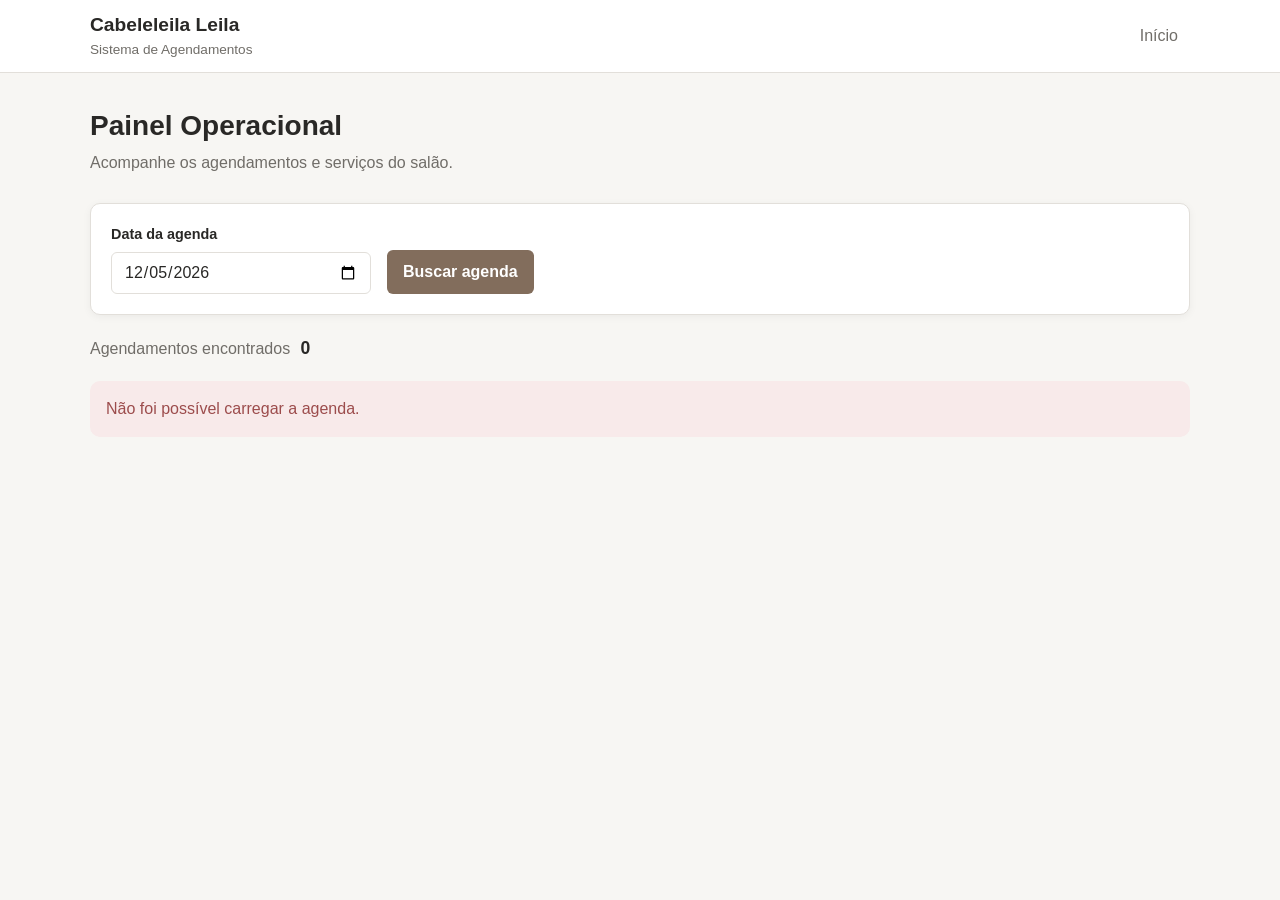
==== app/src/main/resources/static/pages/operacional.html @ 4e0ffb1e "chore: reorganiza estrutura do projeto e prepara documentacao (#12)" ====
<!DOCTYPE html>
<html lang="pt-BR">

<head>
    <meta charset="UTF-8">

    <meta
            name="viewport"
            content="width=device-width, initial-scale=1.0"
    >

    <title>Painel Operacional | Salão Leila</title>

    <link
            rel="stylesheet"
            href="../css/reset.css"
    >

    <link
            rel="stylesheet"
            href="../css/variables.css"
    >

    <link
            rel="stylesheet"
            href="../css/global.css"
    >

    <link
            rel="stylesheet"
            href="../css/operacional.css"
    >
</head>

<body>

<header class="header">
    <div class="container header-content">

        <a href="../index.html" class="brand">
            <span class="brand-title">
                Cabeleleila Leila
            </span>

            <span class="brand-subtitle">
                Sistema de Agendamentos
            </span>
        </a>

        <nav class="navigation">
            <a href="../index.html">
                Início
            </a>
        </nav>

    </div>
</header>

<main class="page">

    <div class="container">

        <section class="page-header">
            <h1 class="page-title">
                Painel Operacional
            </h1>

            <p class="page-description">
                Acompanhe os agendamentos e serviços do salão.
            </p>
        </section>

        <section class="agenda-filter">

            <div class="filter-field">

                <label for="dataAgenda">
                    Data da agenda
                </label>

                <input
                        type="date"
                        id="dataAgenda"
                        name="dataAgenda"
                >

            </div>

            <button
                    id="buscarAgenda"
                    class="button button-primary"
                    type="button"
            >
                Buscar agenda
            </button>

        </section>

        <section class="agenda-summary">

            <div>
                <span class="summary-label">
                    Agendamentos encontrados
                </span>

                <strong
                        id="totalAgendamentos"
                        class="summary-value"
                >
                    0
                </strong>
            </div>

        </section>

        <div
                id="mensagem"
                class="message-container"
        ></div>

        <section
                id="listaAgendamentos"
                class="appointments"
        ></section>

    </div>

</main>

<script src="../js/api.js"></script>
<script src="../js/operacional.js"></script>

</body>

</html>
---- app/src/main/resources/static/css/variables.css ----
:root {
    --color-background: #f7f6f3;
    --color-surface: #ffffff;
    --color-surface-secondary: #f1efeb;

    --color-text: #292826;
    --color-text-muted: #706d68;

    --color-border: #e2dfda;

    --color-primary: #826d5c;
    --color-primary-dark: #675548;
    --color-primary-light: #eee8e3;

    --color-success: #3f7558;
    --color-success-background: #e9f3ed;

    --color-warning: #9a702d;
    --color-warning-background: #faf1df;

    --color-danger: #9c4c4c;
    --color-danger-background: #f8eaea;

    --color-neutral: #65717d;
    --color-neutral-background: #edf0f2;

    --border-radius-sm: 6px;
    --border-radius-md: 10px;
    --border-radius-lg: 14px;

    --shadow-sm: 0 2px 8px rgba(0, 0, 0, 0.05);

    --container-width: 1100px;

    --font-family: Arial, Helvetica, sans-serif;
}
---- app/src/main/resources/static/css/global.css ----
body {
    font-family: var(--font-family);
    background-color: var(--color-background);
    color: var(--color-text);
    line-height: 1.5;
}

.container {
    width: min(
        var(--container-width),
        calc(100% - 32px)
    );
    margin: 0 auto;
}

.header {
    background-color: var(--color-surface);
    border-bottom: 1px solid var(--color-border);
}

.header-content {
    min-height: 72px;

    display: flex;
    align-items: center;
    justify-content: space-between;

    gap: 24px;
}

.brand {
    display: flex;
    flex-direction: column;
}

.brand-title {
    font-size: 1.2rem;
    font-weight: 700;
}

.brand-subtitle {
    color: var(--color-text-muted);
    font-size: 0.85rem;
}

.navigation {
    display: flex;
    gap: 8px;
}

.navigation a {
    padding: 8px 12px;
    border-radius: var(--border-radius-sm);
    color: var(--color-text-muted);
}

.navigation a:hover {
    background-color: var(--color-surface-secondary);
    color: var(--color-text);
}

.page {
    padding: 32px 0 48px;
}

.page-header {
    margin-bottom: 28px;
}

.page-title {
    font-size: 1.75rem;
    margin-bottom: 4px;
}

.page-description {
    color: var(--color-text-muted);
}

.button {
    border: none;
    border-radius: var(--border-radius-sm);

    padding: 10px 16px;

    font-weight: 600;

    transition:
        background-color 0.2s ease,
        opacity 0.2s ease;
}

.button:disabled {
    cursor: not-allowed;
    opacity: 0.6;
}

.button-primary {
    background-color: var(--color-primary);
    color: #ffffff;
}

.button-primary:hover:not(:disabled) {
    background-color: var(--color-primary-dark);
}

.message {
    padding: 16px;
    border-radius: var(--border-radius-md);
}

.message-error {
    background-color: var(--color-danger-background);
    color: var(--color-danger);
}

.message-empty {
    background-color: var(--color-surface);
    color: var(--color-text-muted);

    border: 1px solid var(--color-border);

    text-align: center;
}
---- app/src/main/resources/static/css/operacional.css ----
.agenda-filter {
    background-color: var(--color-surface);

    border: 1px solid var(--color-border);
    border-radius: var(--border-radius-md);

    padding: 20px;
    margin-bottom: 20px;

    display: flex;
    align-items: end;
    gap: 16px;

    box-shadow: var(--shadow-sm);
}

.filter-field {
    display: flex;
    flex-direction: column;
    gap: 6px;

    flex: 1;
    max-width: 260px;
}

.filter-field label {
    font-size: 0.9rem;
    font-weight: 600;
}

.filter-field input {
    height: 42px;

    padding: 0 12px;

    border: 1px solid var(--color-border);
    border-radius: var(--border-radius-sm);

    background-color: var(--color-surface);
    color: var(--color-text);
}

.filter-field input:focus {
    outline: 2px solid var(--color-primary-light);
    border-color: var(--color-primary);
}

.agenda-summary {
    margin-bottom: 20px;
}

.summary-label {
    color: var(--color-text-muted);
    margin-right: 6px;
}

.summary-value {
    font-size: 1.1rem;
}

.message-container:not(:empty) {
    margin-bottom: 20px;
}

.appointments {
    display: flex;
    flex-direction: column;
    gap: 16px;
}

.appointment-card {
    background-color: var(--color-surface);

    border: 1px solid var(--color-border);
    border-radius: var(--border-radius-lg);

    padding: 22px;

    box-shadow: var(--shadow-sm);
}

.appointment-header {
    display: flex;
    justify-content: space-between;
    align-items: flex-start;

    gap: 24px;

    margin-bottom: 20px;
}

.appointment-main {
    display: flex;
    gap: 20px;
    align-items: flex-start;
}

.appointment-time {
    min-width: 72px;

    font-size: 1.35rem;
    font-weight: 700;

    color: var(--color-primary-dark);
}

.client-name {
    font-size: 1.05rem;
    font-weight: 700;

    margin-bottom: 2px;
}

.client-phone {
    color: var(--color-text-muted);
    font-size: 0.9rem;
}

.status-control {
    display: flex;
    flex-direction: column;
    gap: 5px;

    min-width: 170px;
}

.status-control label {
    color: var(--color-text-muted);
    font-size: 0.8rem;
}

.status-select {
    height: 38px;

    border: 1px solid var(--color-border);
    border-radius: var(--border-radius-sm);

    padding: 0 10px;

    background-color: var(--color-surface);
    color: var(--color-text);
}

.services {
    padding-top: 18px;
    border-top: 1px solid var(--color-border);
}

.services-title {
    font-size: 0.9rem;
    margin-bottom: 12px;
}

.service-list {
    display: flex;
    flex-direction: column;
    gap: 10px;
}

.service-item {
    background-color: var(--color-surface-secondary);

    border-radius: var(--border-radius-md);

    padding: 12px 14px;

    display: flex;
    justify-content: space-between;
    align-items: center;

    gap: 20px;
}

.service-info {
    display: flex;
    flex-direction: column;
}

.service-name {
    font-weight: 600;
}

.service-duration {
    color: var(--color-text-muted);
    font-size: 0.85rem;
}

.status-badge {
    display: inline-block;

    padding: 4px 8px;
    border-radius: 999px;

    font-size: 0.75rem;
    font-weight: 700;
}

.status-agendado {
    background-color: var(--color-neutral-background);
    color: var(--color-neutral);
}

.status-confirmado,
.status-concluido {
    background-color: var(--color-success-background);
    color: var(--color-success);
}

.status-em-atendimento {
    background-color: var(--color-warning-background);
    color: var(--color-warning);
}

.status-cancelado {
    background-color: var(--color-danger-background);
    color: var(--color-danger);
}

@media (max-width: 700px) {

    .agenda-filter {
        flex-direction: column;
        align-items: stretch;
    }

    .filter-field {
        max-width: none;
    }

    .appointment-header {
        flex-direction: column;
    }

    .appointment-main {
        width: 100%;
    }

    .status-control {
        width: 100%;
    }

    .service-item {
        flex-direction: column;
        align-items: stretch;
    }
}
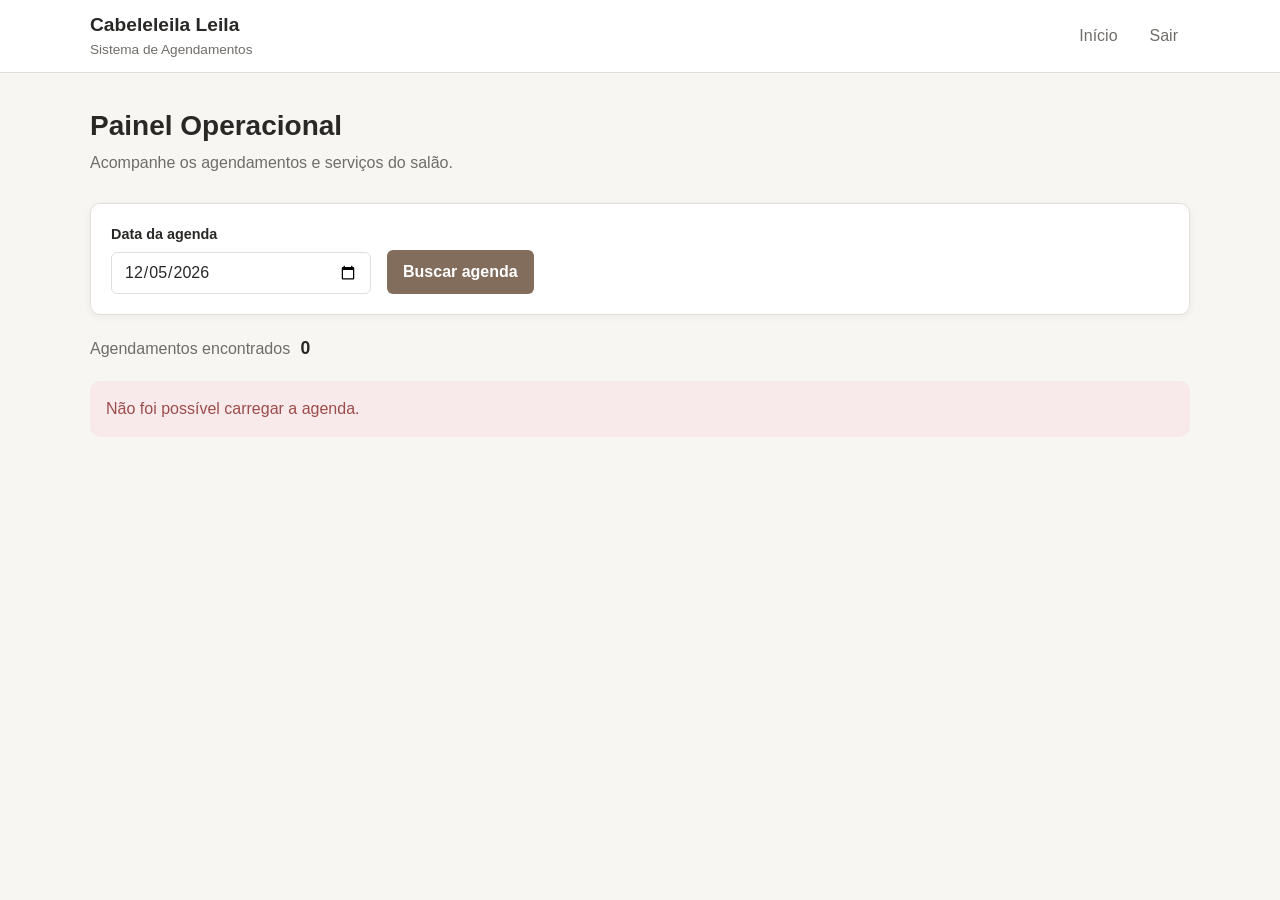
==== commit 79f2aa36: "feat: conclui painel operacional com autenticacao e alteracao de agendamentos (#9)" ====
--- a/app/src/main/resources/static/pages/operacional.html
+++ b/app/src/main/resources/static/pages/operacional.html
@@ -48,9 +48,25 @@
         </a>
 
         <nav class="navigation">
+
             <a href="../index.html">
                 Início
             </a>
+
+            <form
+                    action="/logout"
+                    method="post"
+            >
+
+                <button
+                        type="submit"
+                        class="nav-button"
+                >
+                    Sair
+                </button>
+
+            </form>
+
         </nav>
 
     </div>
@@ -127,6 +143,119 @@
 
 </main>
 
+<dialog
+        id="modalEditarAgendamento"
+        class="edit-dialog"
+>
+
+    <div class="edit-dialog-content">
+
+        <div class="edit-dialog-header">
+
+            <div>
+                <span class="edit-dialog-label">
+                    Alteração operacional
+                </span>
+
+                <h2>
+                    Alterar agendamento
+                </h2>
+            </div>
+
+            <button
+                    id="fecharEdicao"
+                    type="button"
+                    class="dialog-close"
+                    aria-label="Fechar"
+            >
+                ×
+            </button>
+
+        </div>
+
+        <p class="edit-dialog-description">
+            Utilize esta opção para registrar alterações
+            solicitadas diretamente ao salão.
+        </p>
+
+        <div
+                id="mensagemEdicao"
+                class="message-container"
+        ></div>
+
+        <form id="formEditarAgendamento">
+
+            <div class="edit-grid">
+
+                <div class="edit-field">
+
+                    <label for="editarData">
+                        Data
+                    </label>
+
+                    <input
+                            type="date"
+                            id="editarData"
+                            required
+                    >
+
+                </div>
+
+                <div class="edit-field">
+
+                    <label for="editarHorario">
+                        Horário
+                    </label>
+
+                    <input
+                            type="time"
+                            id="editarHorario"
+                            required
+                    >
+
+                </div>
+
+            </div>
+
+            <fieldset class="edit-services">
+
+                <legend>
+                    Serviços
+                </legend>
+
+                <div
+                        id="editarServicos"
+                        class="edit-services-list"
+                ></div>
+
+            </fieldset>
+
+            <div class="edit-actions">
+
+                <button
+                        id="cancelarEdicao"
+                        type="button"
+                        class="button"
+                >
+                    Cancelar
+                </button>
+
+                <button
+                        id="salvarEdicao"
+                        type="submit"
+                        class="button button-primary"
+                >
+                    Salvar alteração
+                </button>
+
+            </div>
+
+        </form>
+
+    </div>
+
+</dialog>
+
 <script src="../js/api.js"></script>
 <script src="../js/operacional.js"></script>
 
--- a/app/src/main/resources/static/css/global.css
+++ b/app/src/main/resources/static/css/global.css
@@ -59,6 +59,27 @@
     color: var(--color-text);
 }
 
+.nav-button {
+    border: none;
+    background: none;
+
+    padding: 8px 12px;
+
+    border-radius:
+        var(--border-radius-sm);
+
+    color: var(--color-text-muted);
+
+    cursor: pointer;
+}
+
+.nav-button:hover {
+    background-color:
+        var(--color-surface-secondary);
+
+    color: var(--color-text);
+}
+
 .page {
     padding: 32px 0 48px;
 }
@@ -113,6 +134,11 @@
     color: var(--color-danger);
 }
 
+.message-success {
+    background-color: var(--color-success-background);
+    color: var(--color-success);
+}
+
 .message-empty {
     background-color: var(--color-surface);
     color: var(--color-text-muted);
--- a/app/src/main/resources/static/css/operacional.css
+++ b/app/src/main/resources/static/css/operacional.css
@@ -216,6 +216,169 @@
     color: var(--color-danger);
 }
 
+.appointment-actions {
+    display: flex;
+    justify-content: flex-end;
+
+    padding-top: 18px;
+}
+
+.edit-appointment-button:disabled {
+    opacity: 0.5;
+    cursor: not-allowed;
+}
+
+
+.edit-dialog {
+    width: min(92%, 600px);
+
+    border: none;
+    border-radius: var(--border-radius-lg);
+
+    padding: 0;
+
+    background-color: var(--color-surface);
+    color: var(--color-text);
+}
+
+.edit-dialog::backdrop {
+    background-color: rgba(0, 0, 0, 0.45);
+}
+
+.edit-dialog-content {
+    padding: 26px;
+}
+
+.edit-dialog-header {
+    display: flex;
+    align-items: flex-start;
+    justify-content: space-between;
+
+    gap: 20px;
+}
+
+.edit-dialog-label {
+    color: var(--color-primary);
+
+    font-size: 0.75rem;
+    font-weight: 700;
+
+    text-transform: uppercase;
+}
+
+.edit-dialog-header h2 {
+    margin-top: 4px;
+}
+
+.edit-dialog-description {
+    color: var(--color-text-muted);
+
+    margin-top: 8px;
+    margin-bottom: 20px;
+}
+
+.dialog-close {
+    border: none;
+    background: none;
+
+    font-size: 1.7rem;
+
+    color: var(--color-text-muted);
+
+    cursor: pointer;
+}
+
+.edit-grid {
+    display: grid;
+    grid-template-columns: 1fr 1fr;
+
+    gap: 16px;
+
+    margin-bottom: 22px;
+}
+
+.edit-field {
+    display: flex;
+    flex-direction: column;
+
+    gap: 6px;
+}
+
+.edit-field label,
+.edit-services legend {
+    font-size: 0.9rem;
+    font-weight: 600;
+}
+
+.edit-field input {
+    height: 42px;
+
+    padding: 0 10px;
+
+    border: 1px solid var(--color-border);
+    border-radius: var(--border-radius-sm);
+
+    background-color: var(--color-surface);
+    color: var(--color-text);
+}
+
+.edit-services {
+    border: none;
+    padding: 0;
+}
+
+.edit-services-list {
+    display: flex;
+    flex-direction: column;
+
+    gap: 8px;
+
+    margin-top: 10px;
+}
+
+.edit-service-option {
+    display: flex;
+    align-items: center;
+
+    gap: 12px;
+
+    padding: 12px;
+
+    border: 1px solid var(--color-border);
+    border-radius: var(--border-radius-md);
+
+    cursor: pointer;
+}
+
+.edit-service-option input {
+    width: 18px;
+    height: 18px;
+}
+
+.edit-service-option span {
+    display: flex;
+    flex-direction: column;
+}
+
+.edit-service-option small {
+    color: var(--color-text-muted);
+
+    margin-top: 2px;
+}
+
+.edit-actions {
+    display: flex;
+    justify-content: flex-end;
+
+    gap: 10px;
+
+    margin-top: 24px;
+}
+
+
+
+
+
 @media (max-width: 700px) {
 
     .agenda-filter {
@@ -243,4 +406,24 @@
         flex-direction: column;
         align-items: stretch;
     }
-}+
+    .edit-grid {
+        grid-template-columns: 1fr;
+    }
+
+    .edit-actions {
+        flex-direction: column-reverse;
+    }
+
+    .edit-actions .button {
+        width: 100%;
+    }
+
+    .appointment-actions {
+        justify-content: stretch;
+    }
+
+    .edit-appointment-button {
+        width: 100%;
+    }
+}
